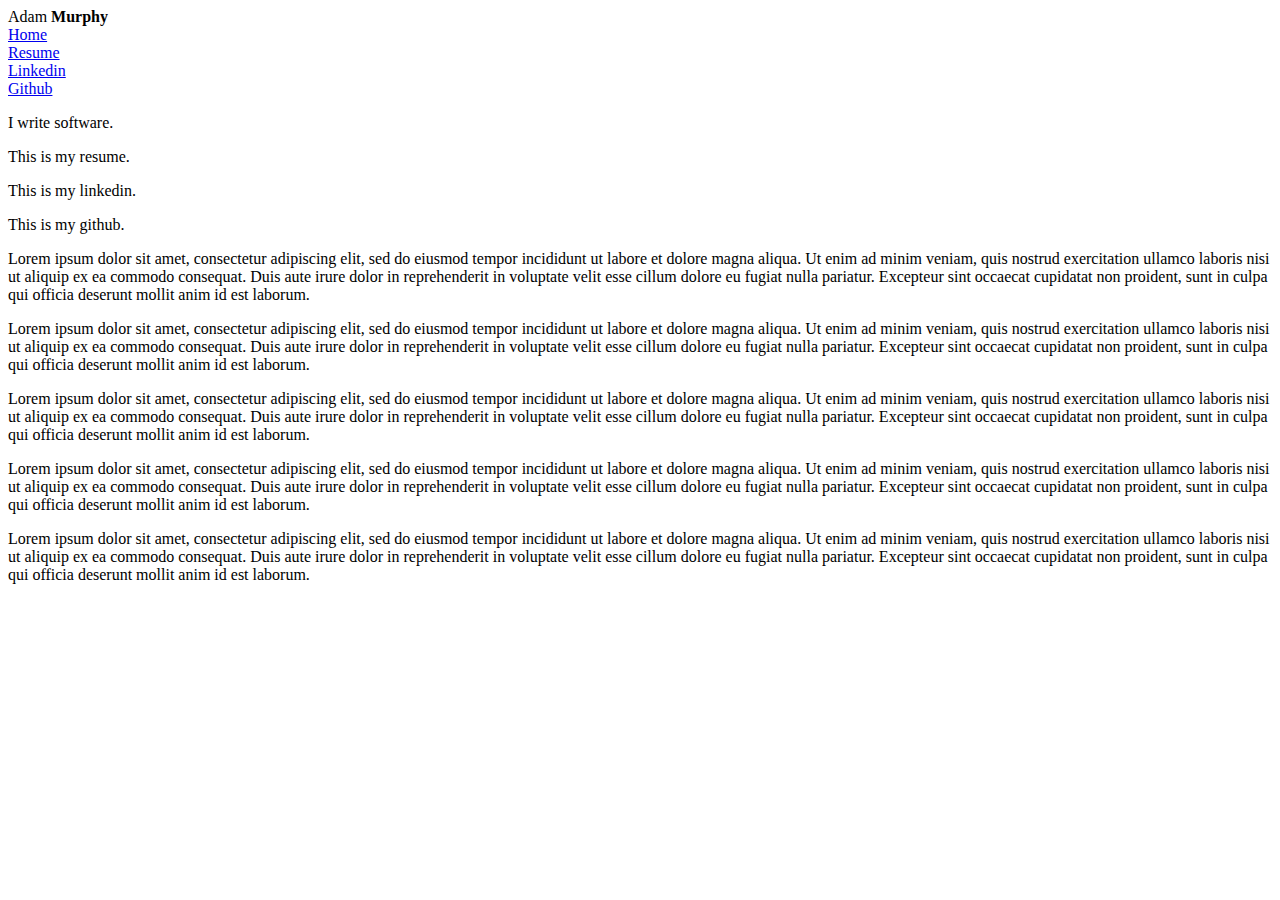
==== html/home.html @ ee0540f1 "added place holder content for navigation buttons." ====
<!DOCTYPE html>
<html>
	<header>
		<link rel="stylesheet" type="text/css" href="http://fonts.googleapis.com/css?family=Ubuntu" />
		<link rel="stylesheet" href="../css/main.css" />
	</header>
	<body>
		<div id="menu">
			<div id="header">Adam <strong>Murphy</strong></div>
			<div id="photocircle"></div>
		
			<nav id="menulist">
				<li><a href="#">Home</a></li>
				<li><a href="#">Resume</a></li>
				<li><a href="#">Linkedin</a></li>
				<li><a href="#">Github</a></li>
<!--				<li><a href="#">option 5</a></li>
				<li><a href="#">option 6</a></li>
				<li><a href="#">option 7</a></li>
-->				
			</nav>
		</div>
			
		<div id="content">
			<div id="aboutme">
				<p>I write software.</p>
			</div>
			
			<div id="resume">
				<p>This is my resume.</p>
			</div>
			
			<div id="linkedin">
				<p>This is my linkedin.</p>
			</div>
			
			<div id="github">
				<p>This is my github.</p>
			</div>
			
			<div id="test">
				<p>Lorem ipsum dolor sit amet, consectetur adipiscing elit, sed do eiusmod tempor incididunt ut labore et dolore magna aliqua. Ut enim ad minim veniam, quis nostrud exercitation ullamco laboris nisi ut aliquip ex ea commodo consequat. Duis aute irure dolor in reprehenderit in voluptate velit esse cillum dolore eu fugiat nulla pariatur. Excepteur sint occaecat cupidatat non proident, sunt in culpa qui officia deserunt mollit anim id est laborum.</p>
				<p>Lorem ipsum dolor sit amet, consectetur adipiscing elit, sed do eiusmod tempor incididunt ut labore et dolore magna aliqua. Ut enim ad minim veniam, quis nostrud exercitation ullamco laboris nisi ut aliquip ex ea commodo consequat. Duis aute irure dolor in reprehenderit in voluptate velit esse cillum dolore eu fugiat nulla pariatur. Excepteur sint occaecat cupidatat non proident, sunt in culpa qui officia deserunt mollit anim id est laborum.</p>
				<p>Lorem ipsum dolor sit amet, consectetur adipiscing elit, sed do eiusmod tempor incididunt ut labore et dolore magna aliqua. Ut enim ad minim veniam, quis nostrud exercitation ullamco laboris nisi ut aliquip ex ea commodo consequat. Duis aute irure dolor in reprehenderit in voluptate velit esse cillum dolore eu fugiat nulla pariatur. Excepteur sint occaecat cupidatat non proident, sunt in culpa qui officia deserunt mollit anim id est laborum.</p>
				<p>Lorem ipsum dolor sit amet, consectetur adipiscing elit, sed do eiusmod tempor incididunt ut labore et dolore magna aliqua. Ut enim ad minim veniam, quis nostrud exercitation ullamco laboris nisi ut aliquip ex ea commodo consequat. Duis aute irure dolor in reprehenderit in voluptate velit esse cillum dolore eu fugiat nulla pariatur. Excepteur sint occaecat cupidatat non proident, sunt in culpa qui officia deserunt mollit anim id est laborum.</p>
				<p>Lorem ipsum dolor sit amet, consectetur adipiscing elit, sed do eiusmod tempor incididunt ut labore et dolore magna aliqua. Ut enim ad minim veniam, quis nostrud exercitation ullamco laboris nisi ut aliquip ex ea commodo consequat. Duis aute irure dolor in reprehenderit in voluptate velit esse cillum dolore eu fugiat nulla pariatur. Excepteur sint occaecat cupidatat non proident, sunt in culpa qui officia deserunt mollit anim id est laborum.</p>
			</div>
		</div>

	</body>
</html>
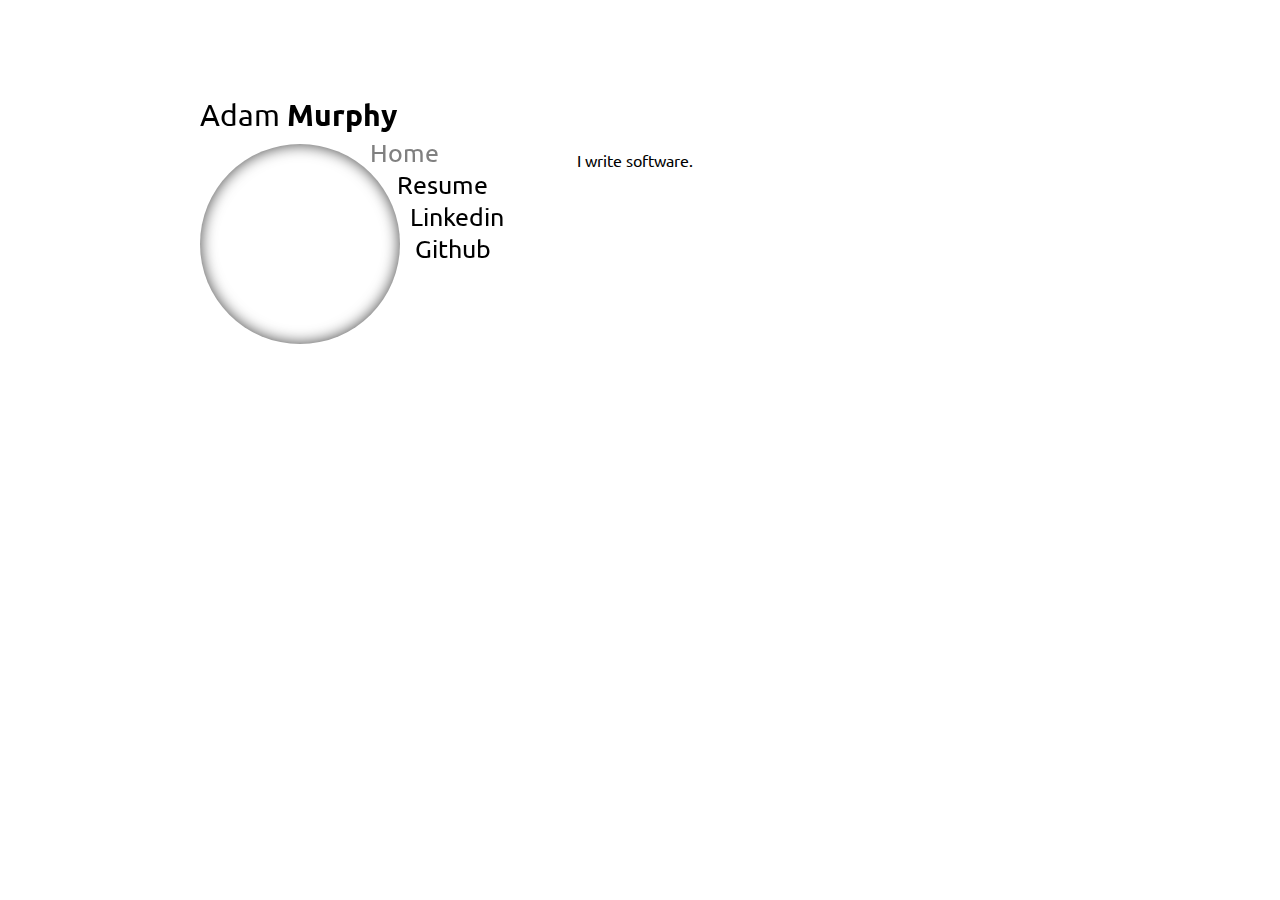
==== commit 524b7036: "clicking on the navigation links changes the color of the currently selected link" ====
--- a/html/home.html
+++ b/html/home.html
@@ -3,6 +3,8 @@
 	<header>
 		<link rel="stylesheet" type="text/css" href="http://fonts.googleapis.com/css?family=Ubuntu" />
 		<link rel="stylesheet" href="../css/main.css" />
+	
+		<script src="../javascript/main.js"></script>
 	</header>
 	<body>
 		<div id="menu">
@@ -10,11 +12,12 @@
 			<div id="photocircle"></div>
 		
 			<nav id="menulist">
-				<li><a href="#">Home</a></li>
-				<li><a href="#">Resume</a></li>
-				<li><a href="#">Linkedin</a></li>
-				<li><a href="#">Github</a></li>
-<!--				<li><a href="#">option 5</a></li>
+				<li><a href="#" id="aboutme-nav" class="nav-selected" onclick="navigate('aboutme')">Home</a></li>
+				<li><a href="#" id="resume-nav" onclick="navigate('resume')">Resume</a></li>
+				<li><a href="#" id="linkedin-nav" onclick="navigate('linkedin')">Linkedin</a></li>
+				<li><a href="#" id="github-nav" onclick="navigate('github')">Github</a></li>
+<!--
+				<li><a href="#">option 5</a></li>
 				<li><a href="#">option 6</a></li>
 				<li><a href="#">option 7</a></li>
 -->				
@@ -22,23 +25,23 @@
 		</div>
 			
 		<div id="content">
-			<div id="aboutme">
+			<div id="aboutme-content">
 				<p>I write software.</p>
 			</div>
 			
-			<div id="resume">
+			<div id="resume-content">
 				<p>This is my resume.</p>
 			</div>
 			
-			<div id="linkedin">
+			<div id="linkedin-content">
 				<p>This is my linkedin.</p>
 			</div>
 			
-			<div id="github">
+			<div id="github-content">
 				<p>This is my github.</p>
 			</div>
 			
-			<div id="test">
+			<div id="test-content">
 				<p>Lorem ipsum dolor sit amet, consectetur adipiscing elit, sed do eiusmod tempor incididunt ut labore et dolore magna aliqua. Ut enim ad minim veniam, quis nostrud exercitation ullamco laboris nisi ut aliquip ex ea commodo consequat. Duis aute irure dolor in reprehenderit in voluptate velit esse cillum dolore eu fugiat nulla pariatur. Excepteur sint occaecat cupidatat non proident, sunt in culpa qui officia deserunt mollit anim id est laborum.</p>
 				<p>Lorem ipsum dolor sit amet, consectetur adipiscing elit, sed do eiusmod tempor incididunt ut labore et dolore magna aliqua. Ut enim ad minim veniam, quis nostrud exercitation ullamco laboris nisi ut aliquip ex ea commodo consequat. Duis aute irure dolor in reprehenderit in voluptate velit esse cillum dolore eu fugiat nulla pariatur. Excepteur sint occaecat cupidatat non proident, sunt in culpa qui officia deserunt mollit anim id est laborum.</p>
 				<p>Lorem ipsum dolor sit amet, consectetur adipiscing elit, sed do eiusmod tempor incididunt ut labore et dolore magna aliqua. Ut enim ad minim veniam, quis nostrud exercitation ullamco laboris nisi ut aliquip ex ea commodo consequat. Duis aute irure dolor in reprehenderit in voluptate velit esse cillum dolore eu fugiat nulla pariatur. Excepteur sint occaecat cupidatat non proident, sunt in culpa qui officia deserunt mollit anim id est laborum.</p>
--- a/css/main.css
+++ b/css/main.css
@@ -0,0 +1,121 @@
+/*** MENU ***/
+
+#header {
+	font-family: Ubuntu;
+	font-size: 30px;
+	margin-top: -40px;
+	margin-bottom: 10px;
+}
+
+#photocircle {
+	border-radius: 50%;
+	width: 200px;
+	height: 200px;
+	float: left;
+	background-image: url("../resources/ocean1.jpg");
+	box-shadow: inset 0 0 15px rgba(0,0,0,0.75);
+}
+
+#menu {
+	font-family: Ubuntu;
+	margin-top: 10%;
+	margin-left: 15%;
+	width: 30%;
+	float: left;
+	position: fixed;
+}
+
+#menulist {
+	position: relative;
+	left: 15px;
+	top: -7px;
+	display: block;
+	padding: 0;
+	margin: 0;
+	list-style-type: none;
+}
+
+#menulist li:nth-child(1) {
+	position: relative;
+	left: -45px;
+}
+
+#menulist li:nth-child(2) {
+	position: relative;
+	left: -18px;
+}
+
+#menulist li:nth-child(3) {
+	position: relative;
+	left: -5px;
+}
+
+#menulist li:nth-child(4) {
+	position: relative;
+	left: 0px;
+}
+
+#menulust li:nth-child(5) {
+	position: relative;
+	left: -2px;
+}
+
+#menulist li:nth-child(6) {
+	position: relative;
+	left: -12px;
+}
+
+#menulist li:nth-child(7) {
+	position: relative;
+	left: -35px;
+}
+
+#menulist li a {
+	text-decoration: none;
+	font-size: 25px;
+	color: black;
+}
+
+#menulist li a.nav-selected {
+	color: gray;
+}
+
+@-webkit-keyframes menuitemhover {
+	0% { color: black; }
+	100% { color: gray; }
+}
+
+#menulist li a:not(.nav-selected):hover {
+	-webkit-animation-name: menuitemhover;
+	-webkit-animation-duration: 0.5s;
+	color: gray;
+}
+
+/*** CONTENT ***/
+
+#content {
+	font-family: Ubuntu;
+	margin-top: 10%;
+	margin-left: 45%;
+	width: 40%;
+	float: left;
+}
+
+#aboutme-content {
+}
+
+#resume-content {
+	display: none;
+}
+
+#linkedin-content {
+	display: none;
+}
+
+#github-content {
+	display: none;
+}
+
+#test-content {
+	display: none;
+}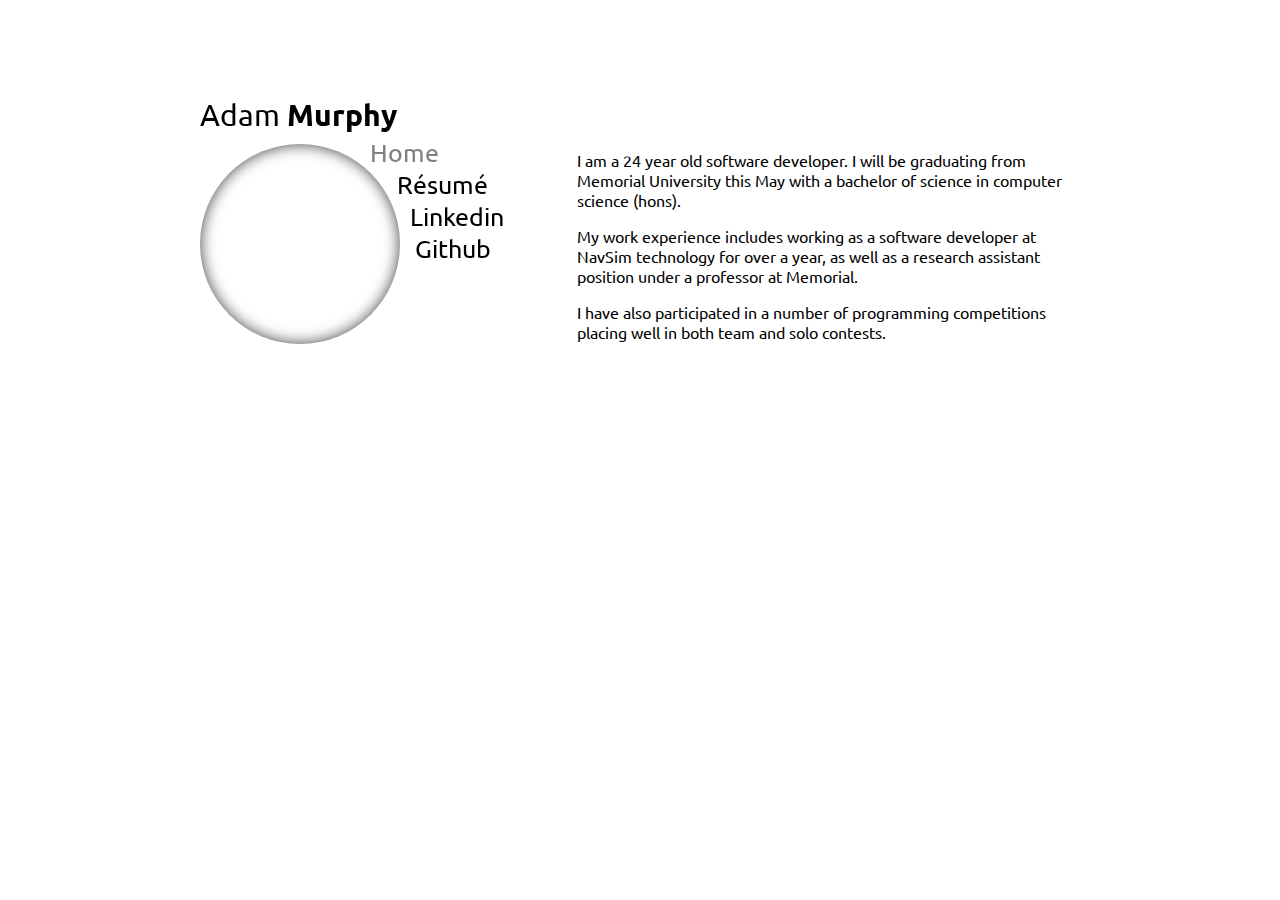
==== commit 7a3da521: "updated about me" ====
--- a/html/home.html
+++ b/html/home.html
@@ -1,4 +1,5 @@
 <!DOCTYPE html>
+<meta charset="UTF-8">
 <html>
 	<header>
 		<link rel="stylesheet" type="text/css" href="http://fonts.googleapis.com/css?family=Ubuntu" />
@@ -13,40 +14,22 @@
 		
 			<nav id="menulist">
 				<li><a href="#" id="aboutme-nav" class="nav-selected" onclick="navigate('aboutme')">Home</a></li>
-				<li><a href="#" id="resume-nav" onclick="navigate('resume')">Resume</a></li>
-				<li><a href="#" id="linkedin-nav" onclick="navigate('linkedin')">Linkedin</a></li>
-				<li><a href="#" id="github-nav" onclick="navigate('github')">Github</a></li>
-<!--
-				<li><a href="#">option 5</a></li>
-				<li><a href="#">option 6</a></li>
-				<li><a href="#">option 7</a></li>
--->				
+				<li><a href="#" id="resume-nav" onclick="navigate('resume')">Résumé</a></li>
+				<li><a href="https://www.linkedin.com/in/adamgmurphy" id="linkedin-nav" >Linkedin</a></li>
+				<li><a href="https://github.com/AdamGMurphy" id="github-nav" >Github</a></li>
 			</nav>
 		</div>
 			
 		<div id="content">
 			<div id="aboutme-content">
-				<p>I write software.</p>
+				<p>I am a 24 year old software developer. I will be graduating from Memorial University this May with a bachelor of science in computer science (hons).</p>
+				<p>My work experience includes working as a software developer at NavSim technology for over a year, as well as a research assistant position under a professor at Memorial.</p>
+				<p>I have also participated in a number of programming competitions placing well in both team and solo contests.</p>
 			</div>
 			
 			<div id="resume-content">
-				<p>This is my resume.</p>
-			</div>
-			
-			<div id="linkedin-content">
-				<p>This is my linkedin.</p>
-			</div>
-			
-			<div id="github-content">
-				<p>This is my github.</p>
-			</div>
-			
-			<div id="test-content">
-				<p>Lorem ipsum dolor sit amet, consectetur adipiscing elit, sed do eiusmod tempor incididunt ut labore et dolore magna aliqua. Ut enim ad minim veniam, quis nostrud exercitation ullamco laboris nisi ut aliquip ex ea commodo consequat. Duis aute irure dolor in reprehenderit in voluptate velit esse cillum dolore eu fugiat nulla pariatur. Excepteur sint occaecat cupidatat non proident, sunt in culpa qui officia deserunt mollit anim id est laborum.</p>
-				<p>Lorem ipsum dolor sit amet, consectetur adipiscing elit, sed do eiusmod tempor incididunt ut labore et dolore magna aliqua. Ut enim ad minim veniam, quis nostrud exercitation ullamco laboris nisi ut aliquip ex ea commodo consequat. Duis aute irure dolor in reprehenderit in voluptate velit esse cillum dolore eu fugiat nulla pariatur. Excepteur sint occaecat cupidatat non proident, sunt in culpa qui officia deserunt mollit anim id est laborum.</p>
-				<p>Lorem ipsum dolor sit amet, consectetur adipiscing elit, sed do eiusmod tempor incididunt ut labore et dolore magna aliqua. Ut enim ad minim veniam, quis nostrud exercitation ullamco laboris nisi ut aliquip ex ea commodo consequat. Duis aute irure dolor in reprehenderit in voluptate velit esse cillum dolore eu fugiat nulla pariatur. Excepteur sint occaecat cupidatat non proident, sunt in culpa qui officia deserunt mollit anim id est laborum.</p>
-				<p>Lorem ipsum dolor sit amet, consectetur adipiscing elit, sed do eiusmod tempor incididunt ut labore et dolore magna aliqua. Ut enim ad minim veniam, quis nostrud exercitation ullamco laboris nisi ut aliquip ex ea commodo consequat. Duis aute irure dolor in reprehenderit in voluptate velit esse cillum dolore eu fugiat nulla pariatur. Excepteur sint occaecat cupidatat non proident, sunt in culpa qui officia deserunt mollit anim id est laborum.</p>
-				<p>Lorem ipsum dolor sit amet, consectetur adipiscing elit, sed do eiusmod tempor incididunt ut labore et dolore magna aliqua. Ut enim ad minim veniam, quis nostrud exercitation ullamco laboris nisi ut aliquip ex ea commodo consequat. Duis aute irure dolor in reprehenderit in voluptate velit esse cillum dolore eu fugiat nulla pariatur. Excepteur sint occaecat cupidatat non proident, sunt in culpa qui officia deserunt mollit anim id est laborum.</p>
+				<p>Here is my <a href="../resources/adam-murphy-resume.pdf">résumé.</a></p>
+				<p>For more complete contact information, send me an email at adam@adammurphy.ca!</p>
 			</div>
 		</div>
 
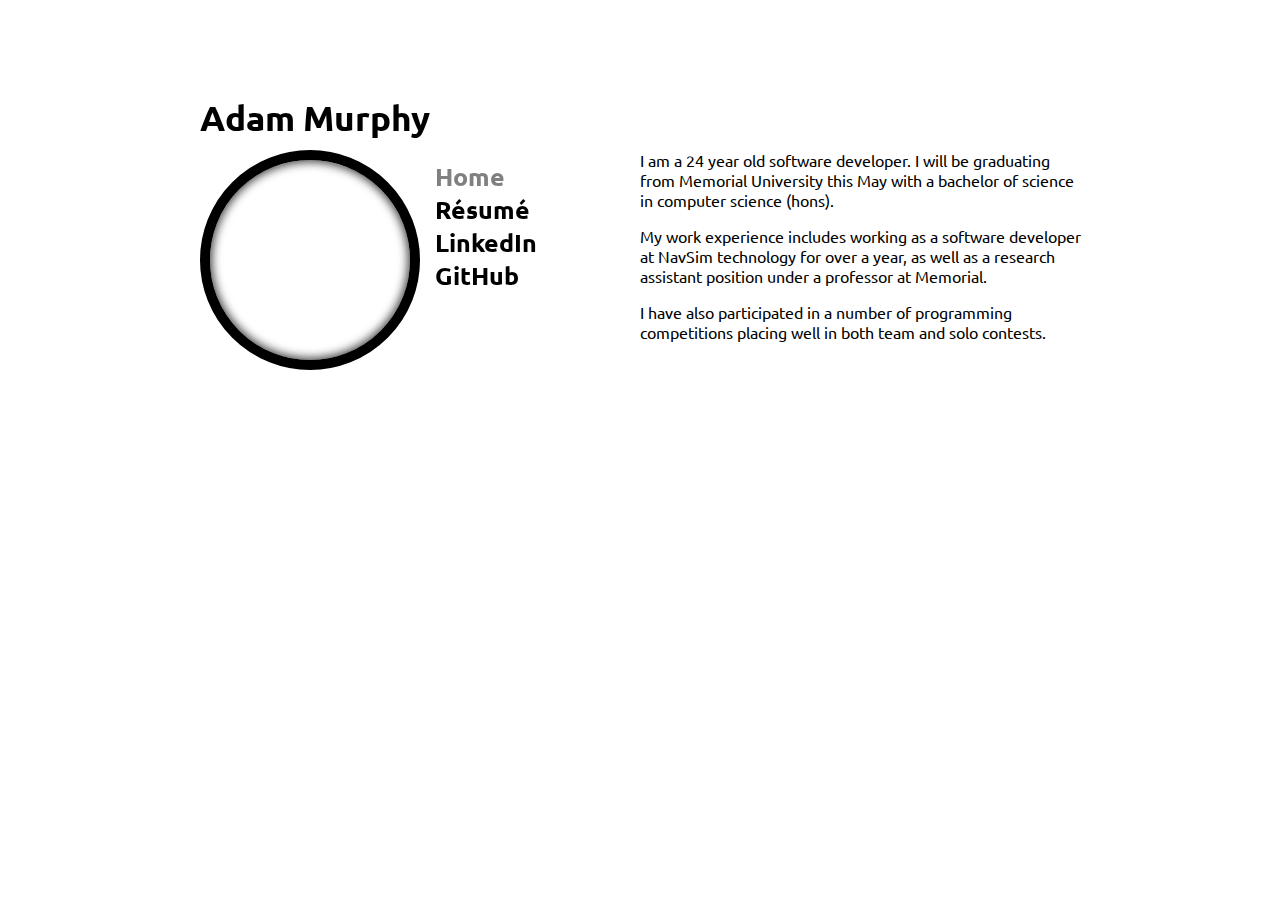
==== commit 70e10304: "fixed some validation issues." ====
--- a/html/home.html
+++ b/html/home.html
@@ -2,21 +2,26 @@
 <meta charset="UTF-8">
 <html>
 	<header>
+		<title>Adam Murphy</title>
+	</header>
+	<head>
 		<link rel="stylesheet" type="text/css" href="http://fonts.googleapis.com/css?family=Ubuntu" />
 		<link rel="stylesheet" href="../css/main.css" />
 	
 		<script src="../javascript/main.js"></script>
-	</header>
+	</head>
 	<body>
 		<div id="menu">
 			<div id="header">Adam <strong>Murphy</strong></div>
 			<div id="photocircle"></div>
 		
 			<nav id="menulist">
-				<li><a href="#" id="aboutme-nav" class="nav-selected" onclick="navigate('aboutme')">Home</a></li>
-				<li><a href="#" id="resume-nav" onclick="navigate('resume')">Résumé</a></li>
-				<li><a href="https://www.linkedin.com/in/adamgmurphy" id="linkedin-nav" >Linkedin</a></li>
-				<li><a href="https://github.com/AdamGMurphy" id="github-nav" >Github</a></li>
+				<ul>
+					<li><a href="#" id="aboutme-nav" class="nav-selected" onclick="navigate('aboutme')">Home</a></li>
+					<li><a href="#" id="resume-nav" onclick="navigate('resume')">Résumé</a></li>
+					<li><a href="https://www.linkedin.com/in/adamgmurphy" id="linkedin-nav" >LinkedIn</a></li>
+					<li><a href="https://github.com/AdamGMurphy" id="github-nav" >GitHub</a></li>
+				</ul>
 			</nav>
 		</div>
 			
@@ -28,7 +33,7 @@
 			</div>
 			
 			<div id="resume-content">
-				<p>Here is my <a href="../resources/adam-murphy-resume.pdf">résumé.</a></p>
+				<p>Here is my <a href="../resources/Adam-Murphy-Resume.pdf">résumé.</a></p>
 				<p>For more complete contact information, send me an email at adam@adammurphy.ca!</p>
 			</div>
 		</div>
--- a/css/main.css
+++ b/css/main.css
@@ -2,22 +2,26 @@
 
 #header {
 	font-family: Ubuntu;
-	font-size: 30px;
+	font-size: 35px;
 	margin-top: -40px;
 	margin-bottom: 10px;
 }
 
 #photocircle {
+	border-color: black;
+	border-style: solid;
+	border-width: 10px;
 	border-radius: 50%;
 	width: 200px;
 	height: 200px;
 	float: left;
 	background-image: url("../resources/ocean1.jpg");
-	box-shadow: inset 0 0 15px rgba(0,0,0,0.75);
+	box-shadow: inset 0 0 10px 2px rgba(0,0,0,0.75);
 }
 
 #menu {
 	font-family: Ubuntu;
+	font-weight: 900;
 	margin-top: 10%;
 	margin-left: 15%;
 	width: 30%;
@@ -25,58 +29,24 @@
 	position: fixed;
 }
 
-#menulist {
+#menulist ul {
 	position: relative;
 	left: 15px;
-	top: -7px;
+	top: 10px;
 	display: block;
 	padding: 0;
 	margin: 0;
 	list-style-type: none;
 }
 
-#menulist li:nth-child(1) {
-	position: relative;
-	left: -45px;
-}
-
-#menulist li:nth-child(2) {
-	position: relative;
-	left: -18px;
-}
-
-#menulist li:nth-child(3) {
-	position: relative;
-	left: -5px;
-}
-
-#menulist li:nth-child(4) {
-	position: relative;
-	left: 0px;
-}
-
-#menulust li:nth-child(5) {
-	position: relative;
-	left: -2px;
-}
-
-#menulist li:nth-child(6) {
-	position: relative;
-	left: -12px;
-}
-
-#menulist li:nth-child(7) {
-	position: relative;
-	left: -35px;
-}
-
-#menulist li a {
+#menulist ul li a {
+	margin-top: 100px;
 	text-decoration: none;
 	font-size: 25px;
 	color: black;
 }
 
-#menulist li a.nav-selected {
+#menulist ul li a.nav-selected {
 	color: gray;
 }
 
@@ -85,7 +55,7 @@
 	100% { color: gray; }
 }
 
-#menulist li a:not(.nav-selected):hover {
+#menulist ul li a:not(.nav-selected):hover {
 	-webkit-animation-name: menuitemhover;
 	-webkit-animation-duration: 0.5s;
 	color: gray;
@@ -96,8 +66,8 @@
 #content {
 	font-family: Ubuntu;
 	margin-top: 10%;
-	margin-left: 45%;
-	width: 40%;
+	margin-left: 50%;
+	width: 35%;
 	float: left;
 }
 
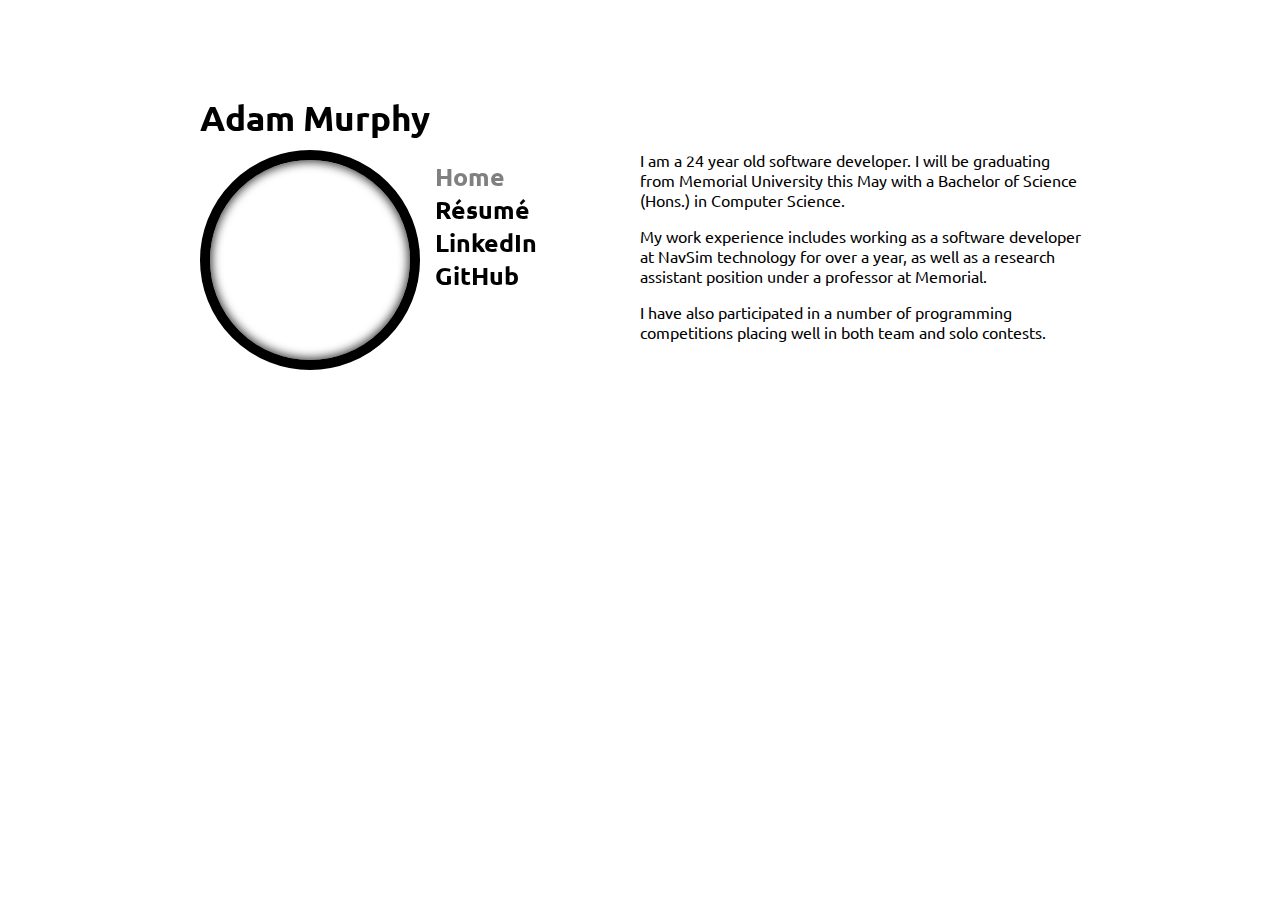
==== commit 1237a77a: "changed some capitalizations in html/home.html" ====
--- a/html/home.html
+++ b/html/home.html
@@ -1,10 +1,9 @@
 <!DOCTYPE html>
-<meta charset="UTF-8">
 <html>
-	<header>
+	<head>
+		<meta charset="UTF-8">
 		<title>Adam Murphy</title>
-	</header>
-	<head>
+		
 		<link rel="stylesheet" type="text/css" href="http://fonts.googleapis.com/css?family=Ubuntu" />
 		<link rel="stylesheet" href="../css/main.css" />
 	
@@ -27,7 +26,7 @@
 			
 		<div id="content">
 			<div id="aboutme-content">
-				<p>I am a 24 year old software developer. I will be graduating from Memorial University this May with a bachelor of science in computer science (hons).</p>
+				<p>I am a 24 year old software developer. I will be graduating from Memorial University this May with a Bachelor of Science (Hons.) in Computer Science.</p>
 				<p>My work experience includes working as a software developer at NavSim technology for over a year, as well as a research assistant position under a professor at Memorial.</p>
 				<p>I have also participated in a number of programming competitions placing well in both team and solo contests.</p>
 			</div>
